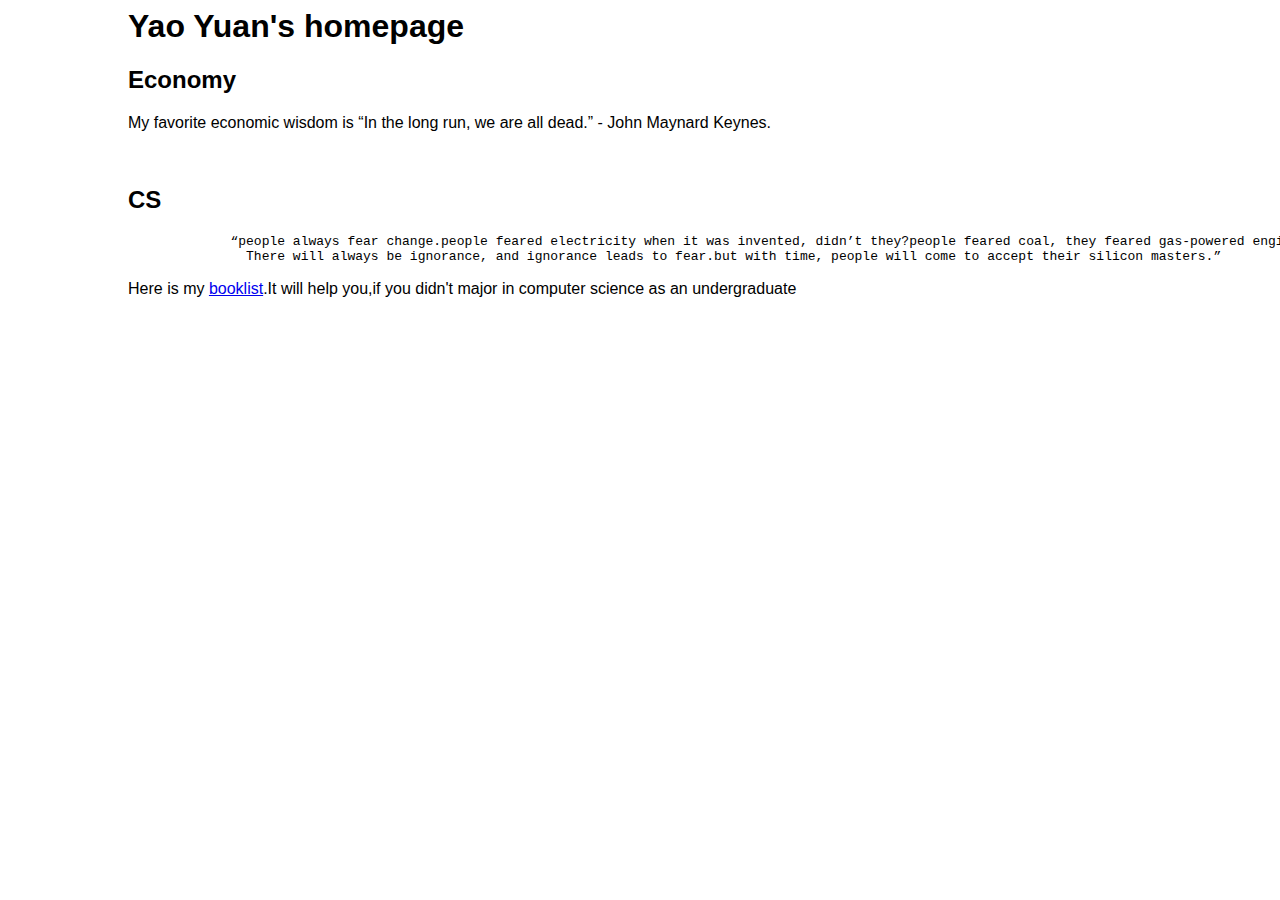
==== index.html @ 83182fa3 "first commit" ====
<html>
<head>
	<title>Yao Yuan's Developer Homepage</title>
	<style type = "text/css">
		body{
			background-code:"azure";
			margin-left:10%;
			margin-right:10%;
			font-family:sans-serif;
			}
		blockquote{
			color:"gray";
			
		}
	</style>
	
</head>

<body>
	<h1>Yao Yuan's homepage</h1>
	<h2>Economy</h2>
	<p>My favorite economic wisdom is <q>In the long run, we are all dead.</q> - John Maynard Keynes. </p>
	</br>
	<h2>CS</h2>
	<blockquote><pre>	“people always fear change.people feared electricity when it was invented, didn’t they?people feared coal, they feared gas-powered engines.
	  There will always be ignorance, and ignorance leads to fear.but with time, people will come to accept their silicon masters.” </pre></blockquote>
	<p>Here is my <a href = "CS/csbooklist.html">booklist</a>.It will help you,if you didn't major in computer science as an undergraduate</p>
</body>
</html>
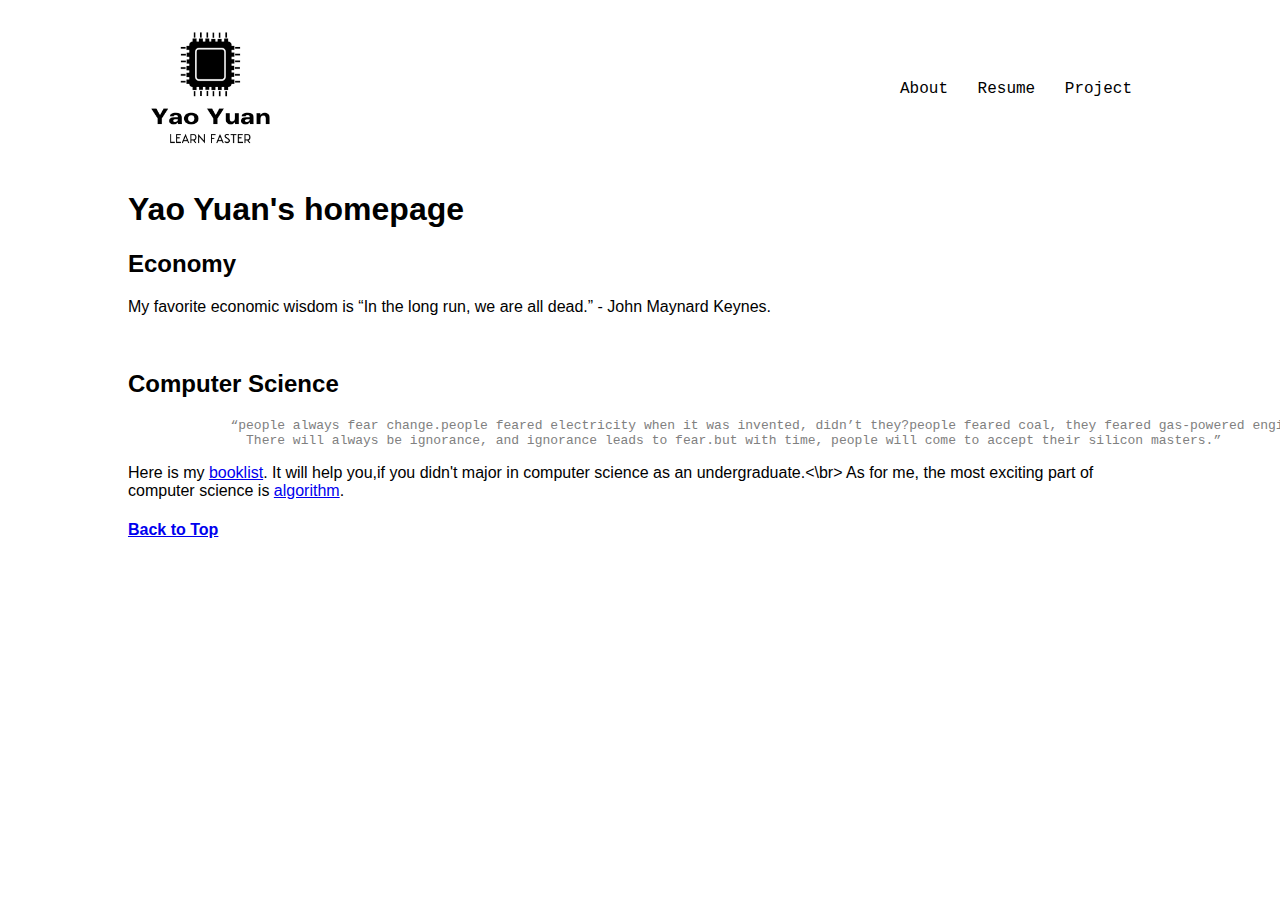
==== commit 8411cf80: "second day" ====
--- a/index.html
+++ b/index.html
@@ -1,29 +1,71 @@
+<!doctype html>
 <html>
 <head>
+	<meta charset = "utf-8"/>
 	<title>Yao Yuan's Developer Homepage</title>
 	<style type = "text/css">
 		body{
-			background-code:"azure";
 			margin-left:10%;
 			margin-right:10%;
 			font-family:sans-serif;
 			}
 		blockquote{
-			color:"gray";
+			color:gray;
 			
 		}
 	</style>
-	
+	<style>
+		#header{
+			padding:20px;
+			text-align:right;
+			font-family:Courier;
+			word-spacing:20px;
+		}
+		#intro{
+			padding:5px;
+			text-align:left;
+			font-family:sans-serif;
+			background-color:black;
+			color:white;
+		}
+		#left_align{
+			text-align:left;
+			float:left;
+		}
+	</style>
 </head>
 
 <body>
-	<h1>Yao Yuan's homepage</h1>
+	<div id = "header">
+		<span id = "left_align"><img src = "image/logo/logo1_wbg.png",alt = "my logo", width = "125" , height = "125"/></span>
+		</br></br>
+		<p>About Resume Project</p>
+	</div>
+	</br></br>
+	<h1><a id = "top">Yao Yuan's homepage</a></h1>
 	<h2>Economy</h2>
 	<p>My favorite economic wisdom is <q>In the long run, we are all dead.</q> - John Maynard Keynes. </p>
 	</br>
-	<h2>CS</h2>
+	<h2>Computer Science</h2>
 	<blockquote><pre>	“people always fear change.people feared electricity when it was invented, didn’t they?people feared coal, they feared gas-powered engines.
 	  There will always be ignorance, and ignorance leads to fear.but with time, people will come to accept their silicon masters.” </pre></blockquote>
-	<p>Here is my <a href = "CS/csbooklist.html">booklist</a>.It will help you,if you didn't major in computer science as an undergraduate</p>
+	<p>Here is my <a title = "check the book list" href = "CS/csbooklist.html">booklist</a>. It will help you,if you didn't major in computer science as an undergraduate.<\br>
+	As for me, the most exciting part of computer science is <a href = "CS/csbooklist.html#algorithm">algorithm</a>.
+	
+	
+	
+	
+	
+	
+	
+	
+	
+	
+	
+	
+	
+	
+	
+	<h4><a href = "#top">Back to Top</a><h4>
 </body>
 </html>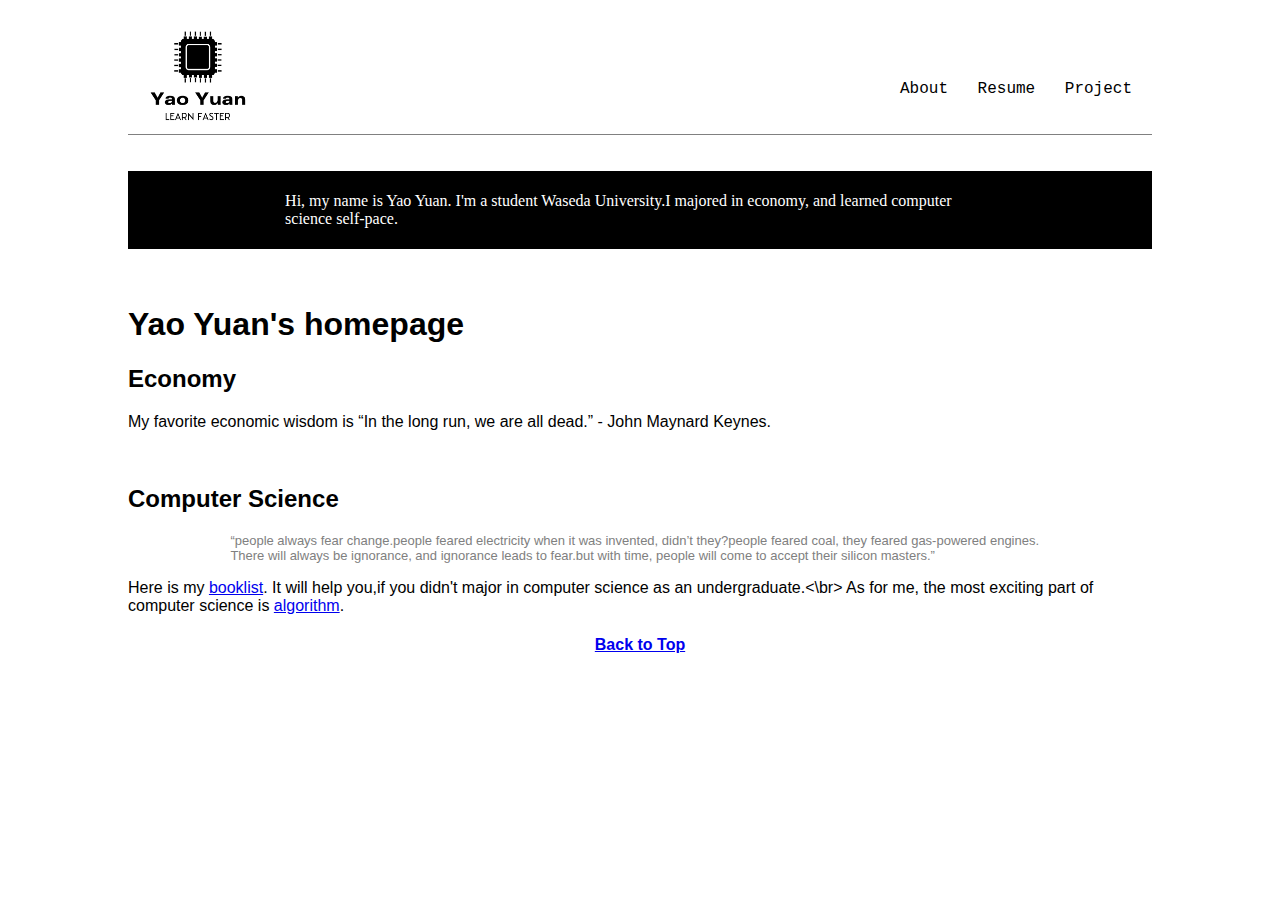
==== commit dadd84f2: "use css" ====
--- a/index.html
+++ b/index.html
@@ -3,43 +3,18 @@
 <head>
 	<meta charset = "utf-8"/>
 	<title>Yao Yuan's Developer Homepage</title>
-	<style type = "text/css">
-		body{
-			margin-left:10%;
-			margin-right:10%;
-			font-family:sans-serif;
-			}
-		blockquote{
-			color:gray;
-			
-		}
-	</style>
-	<style>
-		#header{
-			padding:20px;
-			text-align:right;
-			font-family:Courier;
-			word-spacing:20px;
-		}
-		#intro{
-			padding:5px;
-			text-align:left;
-			font-family:sans-serif;
-			background-color:black;
-			color:white;
-		}
-		#left_align{
-			text-align:left;
-			float:left;
-		}
-	</style>
+	<link type = "text/css" rel = "stylesheet" href = "cssf/default.css"/>
 </head>
 
 <body>
-	<div id = "header">
-		<span id = "left_align"><img src = "image/logo/logo1_wbg.png",alt = "my logo", width = "125" , height = "125"/></span>
+	<header>
+		<span id = "left_align"><img src = "image/logo/logo1_wbg.png",alt = "my logo", width = "100" , height = "100"/></span>
 		</br></br>
 		<p>About Resume Project</p>
+	</header>
+	</br></br>
+	<div id = "intro">
+		<p style = "margin-left:15%;margin-right:15%;"> Hi, my name is Yao Yuan. I'm a student Waseda University.I majored in economy, and learned computer science self-pace.</p>
 	</div>
 	</br></br>
 	<h1><a id = "top">Yao Yuan's homepage</a></h1>
@@ -47,8 +22,8 @@
 	<p>My favorite economic wisdom is <q>In the long run, we are all dead.</q> - John Maynard Keynes. </p>
 	</br>
 	<h2>Computer Science</h2>
-	<blockquote><pre>	“people always fear change.people feared electricity when it was invented, didn’t they?people feared coal, they feared gas-powered engines.
-	  There will always be ignorance, and ignorance leads to fear.but with time, people will come to accept their silicon masters.” </pre></blockquote>
+	<blockquote>“people always fear change.people feared electricity when it was invented, didn’t they?people feared coal, they feared gas-powered engines.
+	  There will always be ignorance, and ignorance leads to fear.but with time, people will come to accept their silicon masters.”</blockquote>
 	<p>Here is my <a title = "check the book list" href = "CS/csbooklist.html">booklist</a>. It will help you,if you didn't major in computer science as an undergraduate.<\br>
 	As for me, the most exciting part of computer science is <a href = "CS/csbooklist.html#algorithm">algorithm</a>.
 	
@@ -66,6 +41,6 @@
 	
 	
 	
-	<h4><a href = "#top">Back to Top</a><h4>
+	<h4 class="btt"><a href = "#top">Back to Top</a><h4>
 </body>
 </html>--- a/cssf/default.css
+++ b/cssf/default.css
@@ -0,0 +1,37 @@
+body{
+    margin-right:10%;
+    margin-left:10%;
+    font-family:sans-serif;
+    }
+blockquote{
+    margin-right:10%;
+    margin-left:10%;
+    color:gray;
+    font-size: small;
+}
+
+header{
+    padding:20px;
+    text-align:right;
+    font-family:Courier;
+    word-spacing:20px;
+    border-bottom: 1px solid grey;
+}
+
+/* back to top */
+.btt{
+    text-align: center;
+}
+
+
+#intro{
+    padding:5px;
+    text-align:left;
+    font-family:serif;
+    background-color:black;
+    color:white;
+}
+#left_align{
+    text-align:left;
+    float:left;
+}